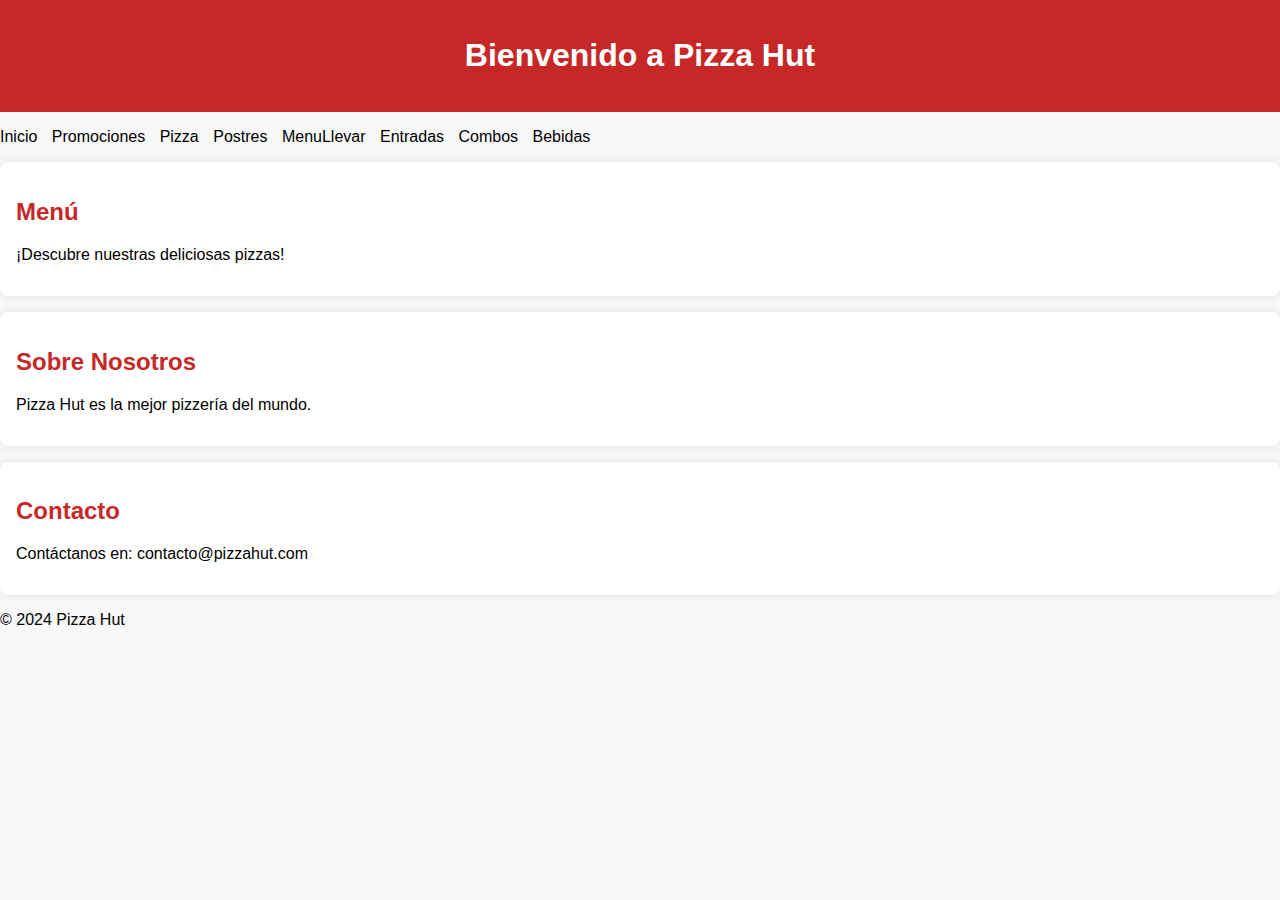
==== index.html @ 3c3843be "Agregar archivos de proyecto." ====
﻿<!DOCTYPE html>
<html lang="es">
<head>
    <meta charset="UTF-8">
    <meta name="viewport" content="width=device-width, initial-scale=1.0">
    <title>Inicio</title>
    <link rel="stylesheet" href="styles.css">
    <style>
        body {
            font-family: Arial, sans-serif;
            margin: 0;
            padding: 0;
            background-color: #f8f8f8;
        }

        header {
            background-color: #c62828;
            color: white;
            padding: 1rem;
            text-align: center;
        }

        nav ul {
            list-style-type: none;
            padding: 0;
        }

            nav ul li {
                display: inline;
                margin-right: 10px;
            }

                nav ul li a {
                    color: black;
                    text-decoration: none;
                }

        main {
            padding: 2rem;
        }

        section {
            background-color: white;
            margin: 1rem 0;
            padding: 1rem;
            border-radius: 8px;
            box-shadow: 0 0 10px rgba(0, 0, 0, 0.1);
        }

        h2 {
            color: #c62828;
        }
    </style>
</head>
<body>
    <header>
        <h1>Bienvenido a Pizza Hut</h1>
    </header>
    <nav>
        <ul>
            <li><a href="index.html">Inicio</a></li>
            <li><a href="views/promociones.html">Promociones</a></li>
            <li><a href="views/pizza.html">Pizza</a></li>
            <li><a href="views/postres.html">Postres</a></li>
            <li><a href="views/menullevar.html">MenuLlevar</a></li>
            <li><a href="views/entradas.html">Entradas</a></li>
            <li><a href="views/combos.html">Combos</a></li>
            <li><a href="views/bebidas.html">Bebidas</a></li>
        </ul>
    </nav>
    <section id="menu">
        <h2>Menú</h2>
        <p>¡Descubre nuestras deliciosas pizzas!</p>
    </section>
    <section id="about">
        <h2>Sobre Nosotros</h2>
        <p>Pizza Hut es la mejor pizzería del mundo.</p>
    </section>
    <section id="contact">
        <h2>Contacto</h2>
        <p>Contáctanos en: contacto@pizzahut.com</p>
    </section>
    <footer>
        <p>© 2024 Pizza Hut</p>
    </footer>
</body>
</html>
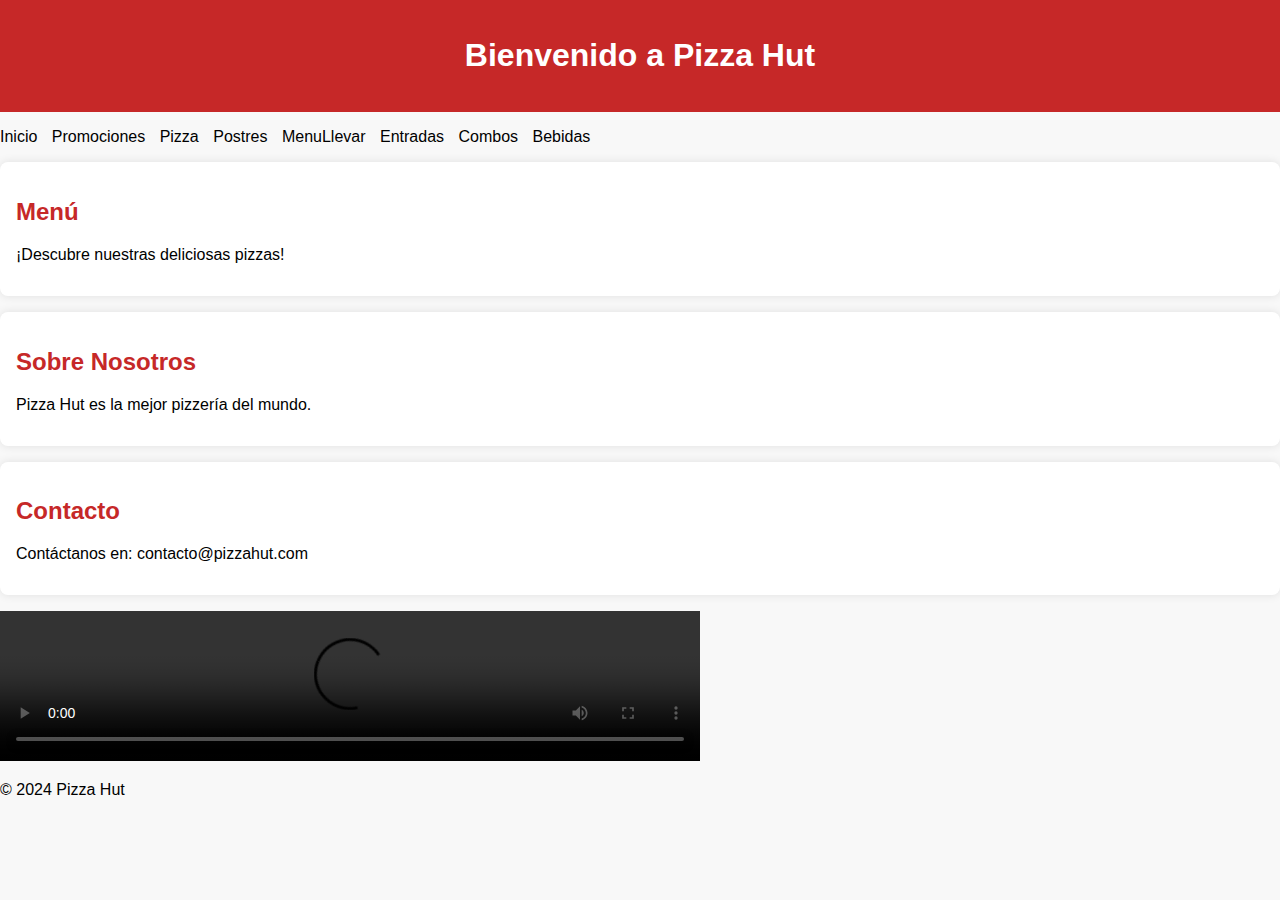
==== commit 79208101: "Modifique los archivos" ====
--- a/index.html
+++ b/index.html
@@ -55,6 +55,7 @@
 <body>
     <header>
         <h1>Bienvenido a Pizza Hut</h1>
+
     </header>
     <nav>
         <ul>
@@ -80,6 +81,10 @@
         <h2>Contacto</h2>
         <p>Contáctanos en: contacto@pizzahut.com</p>
     </section>
+    <video controls width="700">
+        <source src="../assets/pizza.mp4" type="pizza/mp4" />
+    </video>
+    <br />
     <footer>
         <p>© 2024 Pizza Hut</p>
     </footer>
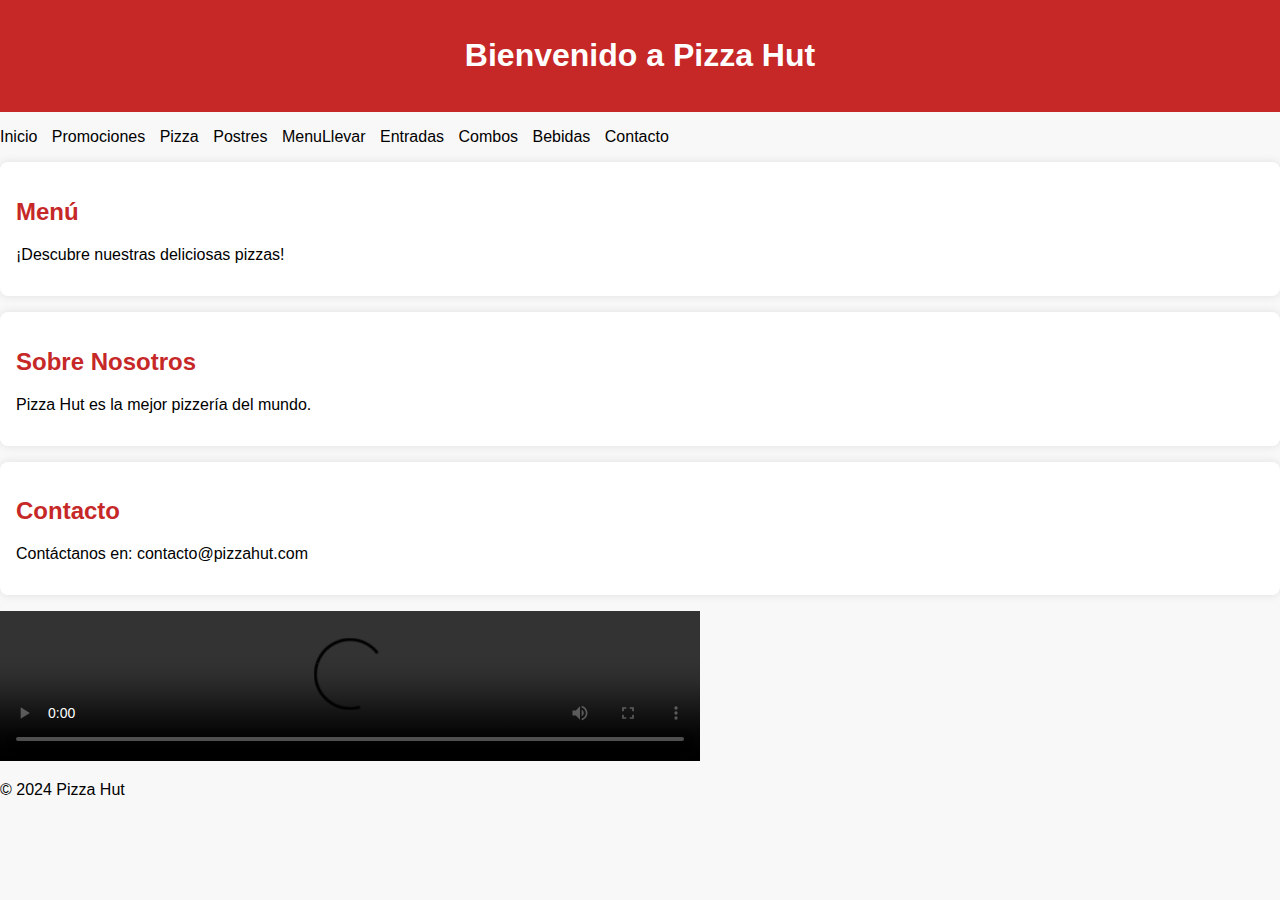
==== commit 1d82dca8: "Hice cambio" ====
--- a/index.html
+++ b/index.html
@@ -67,6 +67,7 @@
             <li><a href="views/entradas.html">Entradas</a></li>
             <li><a href="views/combos.html">Combos</a></li>
             <li><a href="views/bebidas.html">Bebidas</a></li>
+            <li><a href="views/contacto.html">Contacto</a></li>
         </ul>
     </nav>
     <section id="menu">
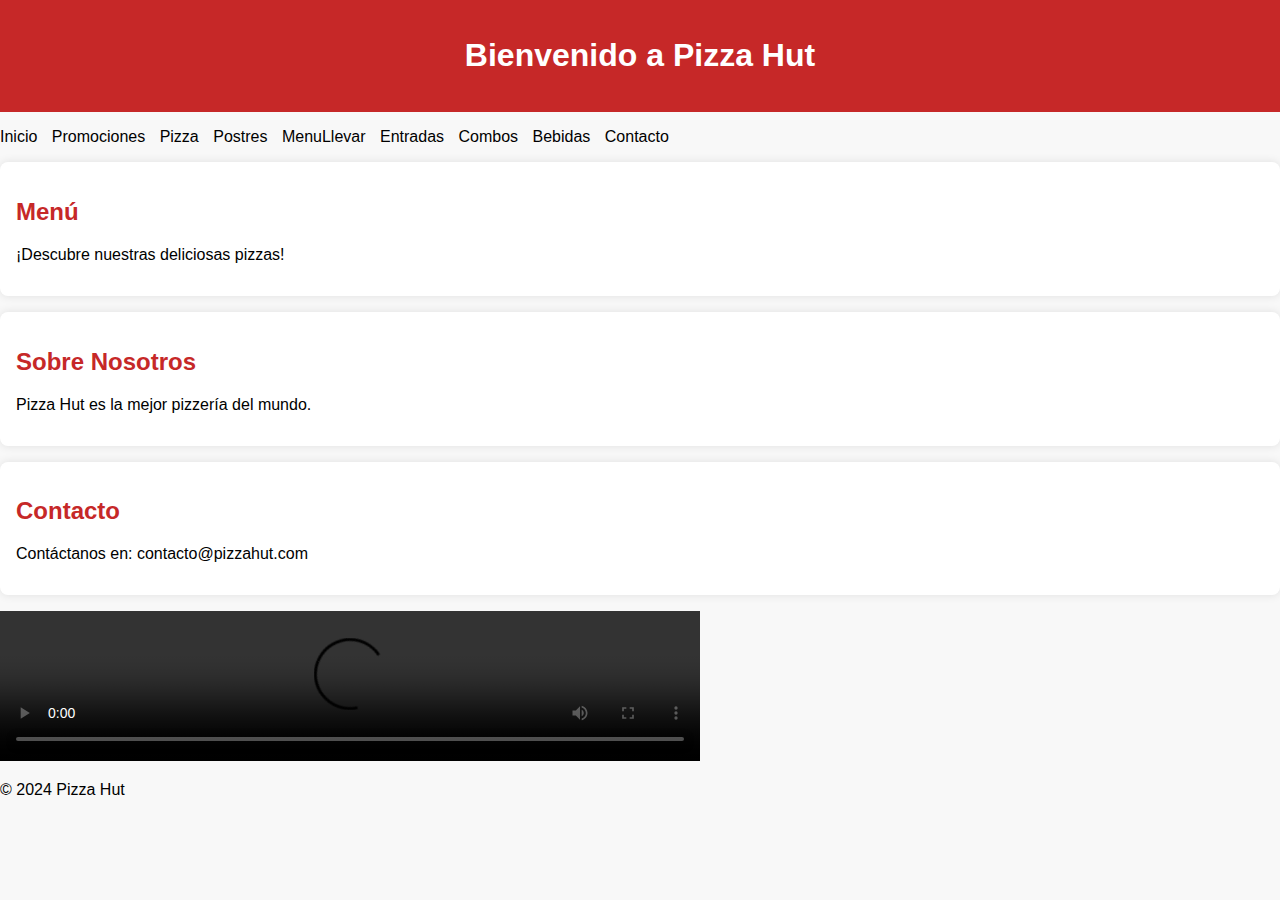
==== commit 762f02c6: "Corre  Enlaces" ====
--- a/index.html
+++ b/index.html
@@ -60,14 +60,14 @@
     <nav>
         <ul>
             <li><a href="index.html">Inicio</a></li>
-            <li><a href="views/promociones.html">Promociones</a></li>
-            <li><a href="views/pizza.html">Pizza</a></li>
-            <li><a href="views/postres.html">Postres</a></li>
-            <li><a href="views/menullevar.html">MenuLlevar</a></li>
-            <li><a href="views/entradas.html">Entradas</a></li>
-            <li><a href="views/combos.html">Combos</a></li>
-            <li><a href="views/bebidas.html">Bebidas</a></li>
-            <li><a href="views/contacto.html">Contacto</a></li>
+            <li><a href="views/Promociones.html">Promociones</a></li>
+            <li><a href="views/Pizza.html">Pizza</a></li>
+            <li><a href="views/Postres.html">Postres</a></li>
+            <li><a href="views/MenuLlevar.html">MenuLlevar</a></li>
+            <li><a href="views/Entradas.html">Entradas</a></li>
+            <li><a href="views/Combos.html">Combos</a></li>
+            <li><a href="views/Bebidas.html">Bebidas</a></li>
+            <li><a href="views/Contacto.html">Contacto</a></li>
         </ul>
     </nav>
     <section id="menu">
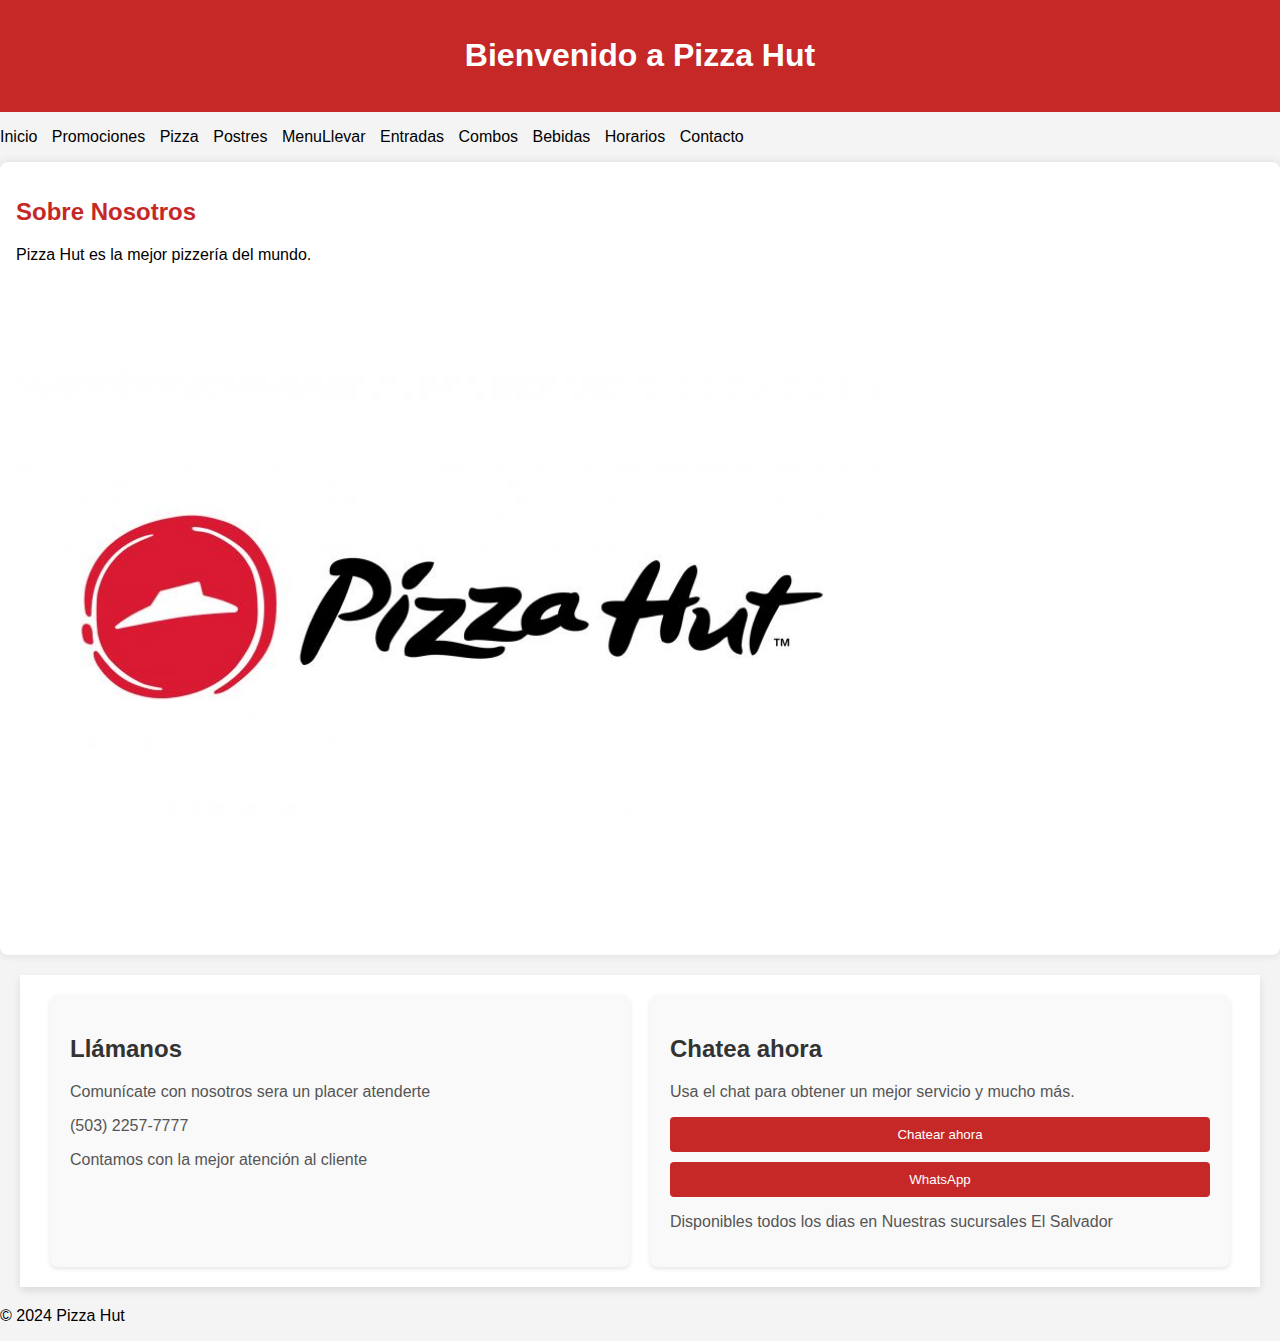
==== commit b6fee49c: "Mejore el diseño" ====
--- a/index.html
+++ b/index.html
@@ -5,6 +5,7 @@
     <meta name="viewport" content="width=device-width, initial-scale=1.0">
     <title>Inicio</title>
     <link rel="stylesheet" href="styles.css">
+    <link rel="icon" href="logo1.ico" />
     <style>
         body {
             font-family: Arial, sans-serif;
@@ -50,6 +51,54 @@
         h2 {
             color: #c62828;
         }
+
+        body {
+            font-family: Arial, sans-serif;
+            background-color: #f4f4f4;
+            margin: 0;
+            padding: 0;
+        }
+
+        .contact-container {
+            display: flex;
+            justify-content: space-around;
+            padding: 20px;
+            background-color: #fff;
+            box-shadow: 0 4px 8px rgba(0, 0, 0, 0.1);
+            margin: 20px;
+        }
+
+        .contact-section {
+            width: 45%;
+            padding: 20px;
+            background-color: #f9f9f9;
+            border-radius: 8px;
+            box-shadow: 0 2px 4px rgba(0, 0, 0, 0.1);
+        }
+
+            .contact-section h2 {
+                color: #333;
+            }
+
+            .contact-section p {
+                color: #555;
+            }
+
+        button {
+            display: block;
+            width: 100%;
+            padding: 10px;
+            margin: 10px 0;
+            background-color: #c62828;
+            color: #fff;
+            border: none;
+            border-radius: 4px;
+            cursor: pointer;
+        }
+
+            button:hover {
+                background-color: #c62828;
+            }
     </style>
 </head>
 <body>
@@ -67,25 +116,34 @@
             <li><a href="views/Entradas.html">Entradas</a></li>
             <li><a href="views/Combos.html">Combos</a></li>
             <li><a href="views/Bebidas.html">Bebidas</a></li>
+            <li><a href="views/Horarios.html">Horarios</a></li>
             <li><a href="views/Contacto.html">Contacto</a></li>
         </ul>
     </nav>
-    <section id="menu">
-        <h2>Menú</h2>
-        <p>¡Descubre nuestras deliciosas pizzas!</p>
-    </section>
+
     <section id="about">
         <h2>Sobre Nosotros</h2>
         <p>Pizza Hut es la mejor pizzería del mundo.</p>
+        <img src="images/logo.jpg" alt="Sobre Nosotros" height="auto" width="70%" id="sobreNosotrosImage">
     </section>
-    <section id="contact">
-        <h2>Contacto</h2>
-        <p>Contáctanos en: contacto@pizzahut.com</p>
-    </section>
-    <video controls width="700">
-        <source src="../assets/pizza.mp4" type="pizza/mp4" />
-    </video>
-    <br />
+
+    <div class="contact-container">
+        <div class="contact-section">
+            <h2>Llámanos</h2>
+            <p>Comunícate con nosotros sera un placer atenderte</p>
+            <p>(503) 2257-7777</p>
+            <p>Contamos con la mejor atención al cliente</p>
+            
+        </div>
+        <div class="contact-section">
+            <h2>Chatea ahora</h2>
+            <p>Usa el chat para obtener un mejor servicio y mucho más.</p>
+            <button>Chatear ahora</button>
+            <button>WhatsApp</button>
+            <p>Disponibles todos los dias en Nuestras sucursales El Salvador</p>
+        </div>
+    </div>
+
     <footer>
         <p>© 2024 Pizza Hut</p>
     </footer>
